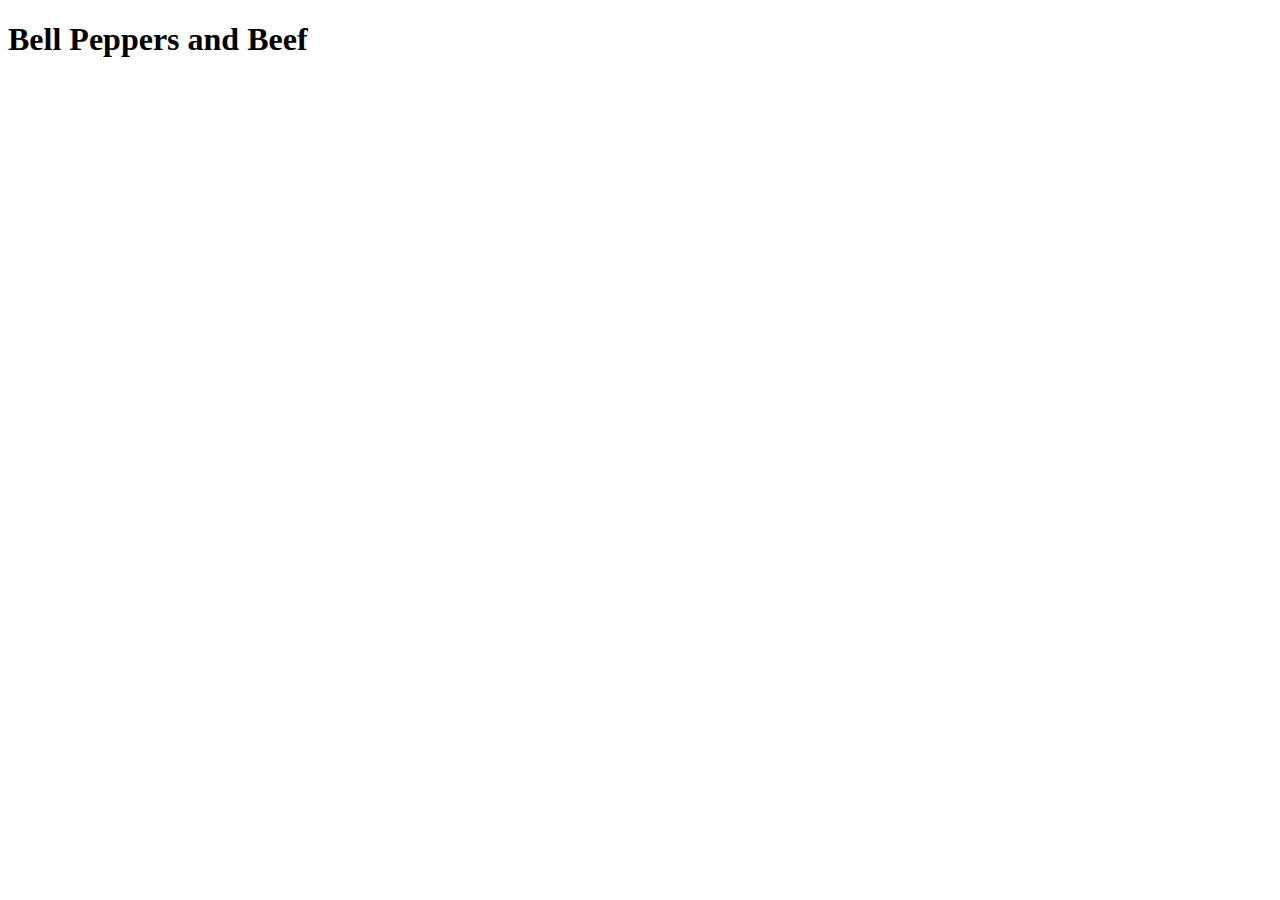
==== recipes/bell-peppers-and-beef.html @ 8af6a474 "Update existing html files and add content to 1st recipe link" ====
<!DOCTYPE html>
<html lang="en">
<html>
    <head>
        <meta charset="UTF-8">
        <title>Bell Peppers and Beef</title>
    </head>

    <body>
        <h1>Bell Peppers and Beef</h1>
    </body>
</html>
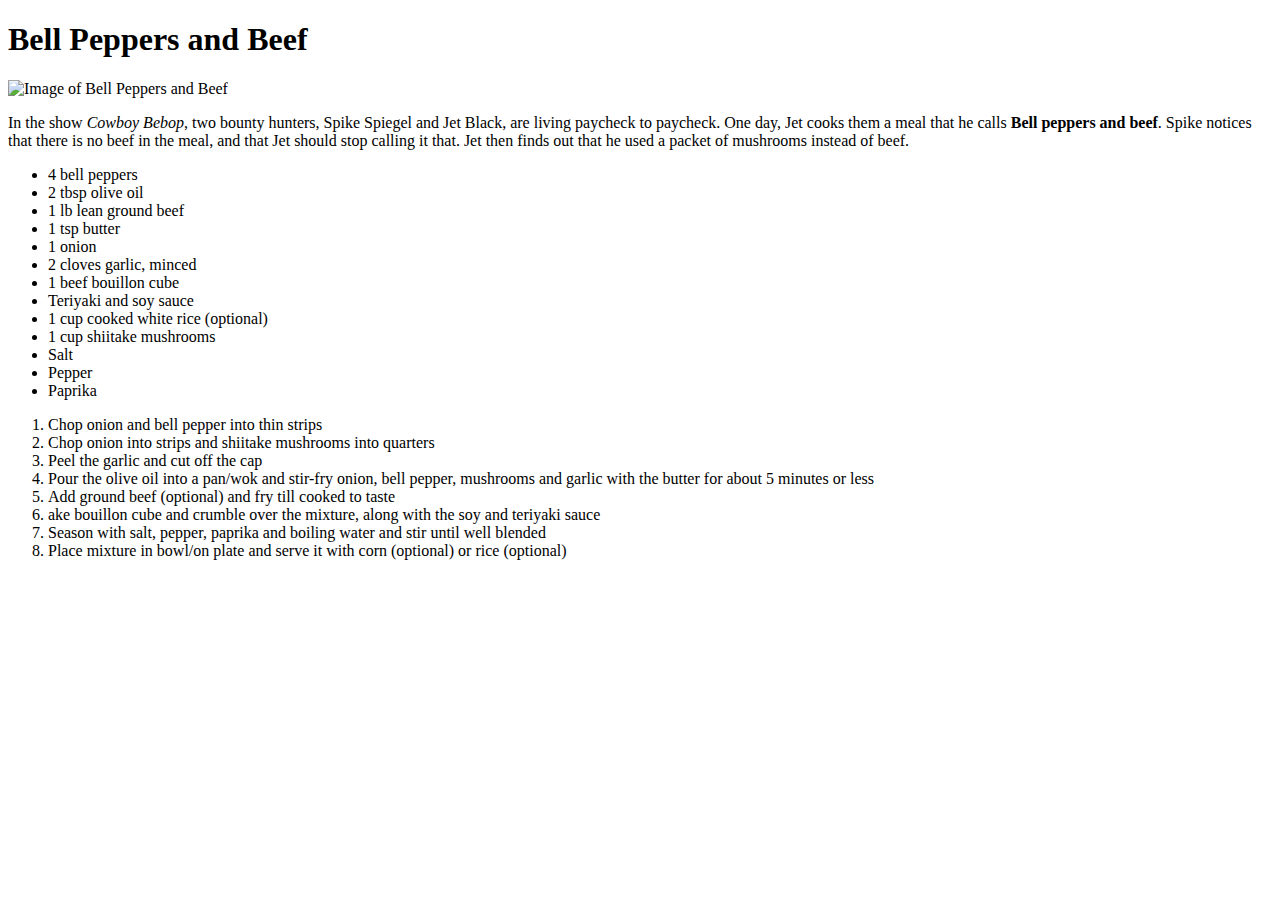
==== commit ecc239be: "Update 3rd link with content and images" ====
--- a/recipes/bell-peppers-and-beef.html
+++ b/recipes/bell-peppers-and-beef.html
@@ -8,5 +8,39 @@
 
     <body>
         <h1>Bell Peppers and Beef</h1>
+
+        <img src="https://i.ytimg.com/vi/2cAUXitY1Wg/maxresdefault.jpg" alt="Image of Bell Peppers and Beef">
+
+        <p>In the show <em>Cowboy Bebop</em>, two bounty hunters, Spike Spiegel and Jet Black, are living paycheck to paycheck.
+            One day, Jet cooks them a meal that he calls <strong>Bell peppers and beef</strong>. Spike notices that there is no
+            beef in the meal, and that Jet should stop calling it that. Jet then finds out that he used a packet of mushrooms instead of beef.
+        </p>
+
+        <ul>
+            <li>4 bell peppers</li>
+            <li>2 tbsp olive oil</li>
+            <li>1 lb lean ground beef</li>
+            <li>1 tsp butter</li>
+            <li>1 onion</li>
+            <li>2 cloves garlic, minced</li>
+            <li>1 beef bouillon cube</li>
+            <li>Teriyaki and soy sauce</li>
+            <li>1 cup cooked white rice (optional)</li>
+            <li>1 cup shiitake mushrooms</li>
+            <li>Salt</li>
+            <li>Pepper</li>
+            <li>Paprika</li>
+        </ul>
+
+        <ol>
+            <li>Chop onion and bell pepper into thin strips</li>
+            <li>Chop onion into strips and shiitake mushrooms into quarters</li>
+            <li>Peel the garlic and cut off the cap</li>
+            <li>Pour the olive oil into a pan/wok and stir-fry onion, bell pepper, mushrooms and garlic with the butter for about 5 minutes or less</li>
+            <li>Add ground beef (optional) and fry till cooked to taste</li>
+            <li>ake bouillon cube and crumble over the mixture, along with the soy and teriyaki sauce</li>
+            <li>Season with salt, pepper, paprika and boiling water and stir until well blended</li>
+            <li>Place mixture in bowl/on plate and serve it with corn (optional) or rice (optional)</li>
+        </ol>
     </body>
 </html>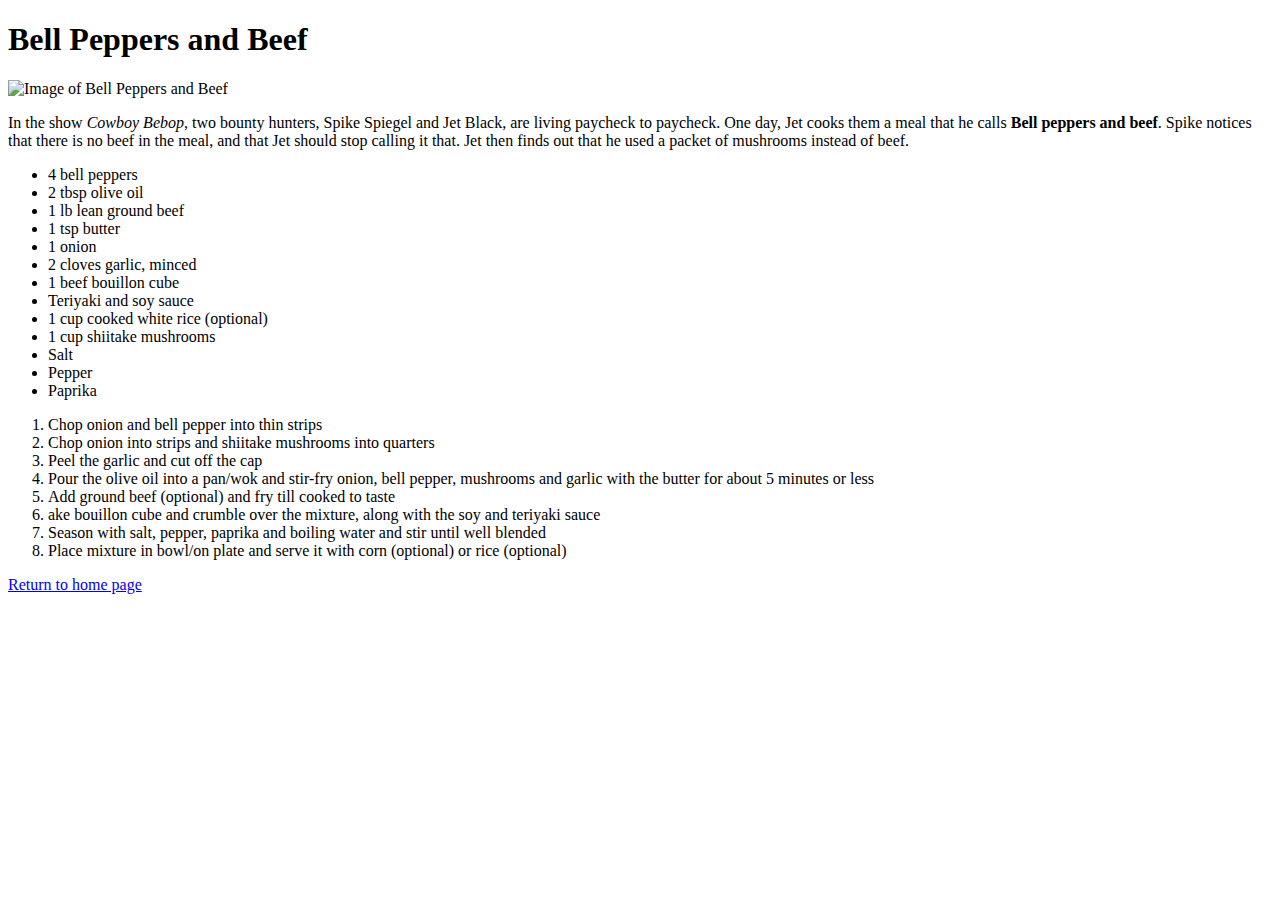
==== commit 0f813723: "Update recipe links" ====
--- a/recipes/bell-peppers-and-beef.html
+++ b/recipes/bell-peppers-and-beef.html
@@ -42,5 +42,7 @@
             <li>Season with salt, pepper, paprika and boiling water and stir until well blended</li>
             <li>Place mixture in bowl/on plate and serve it with corn (optional) or rice (optional)</li>
         </ol>
+
+        <a href="../index.html">Return to home page</a>
     </body>
 </html>